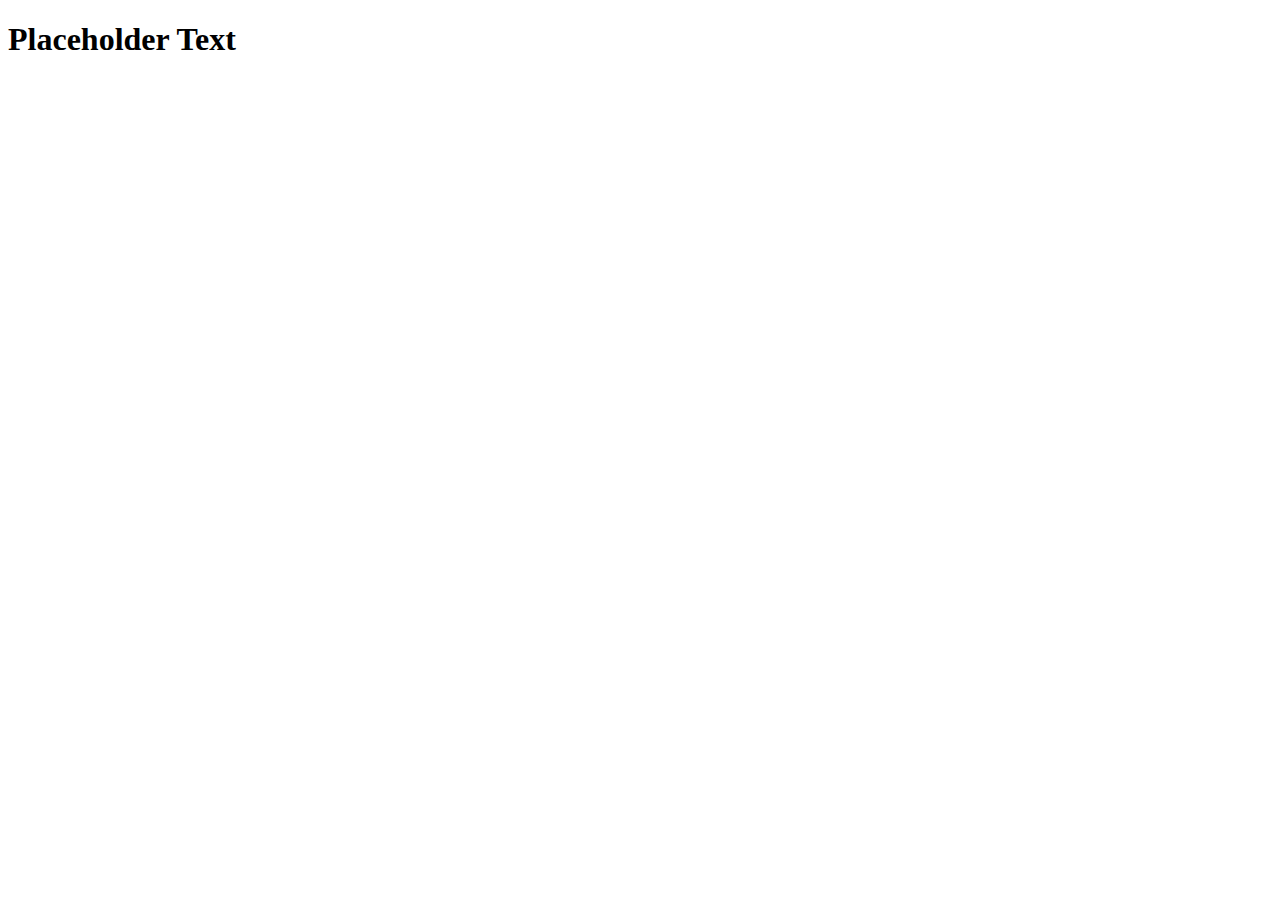
==== index.html @ f0026a1d "index file rename" ====
<!DOCTYPE html>
<html>
  <head>
    <title>#</title>
    <meta charset="UTF-8">
    <meta name="description" content="#">
    <meta name="keywords" content="#">
    <meta name="author" content="#">
  </head>

  <body>
  <h1>Placeholder Text</h1>
  </body>
</html>
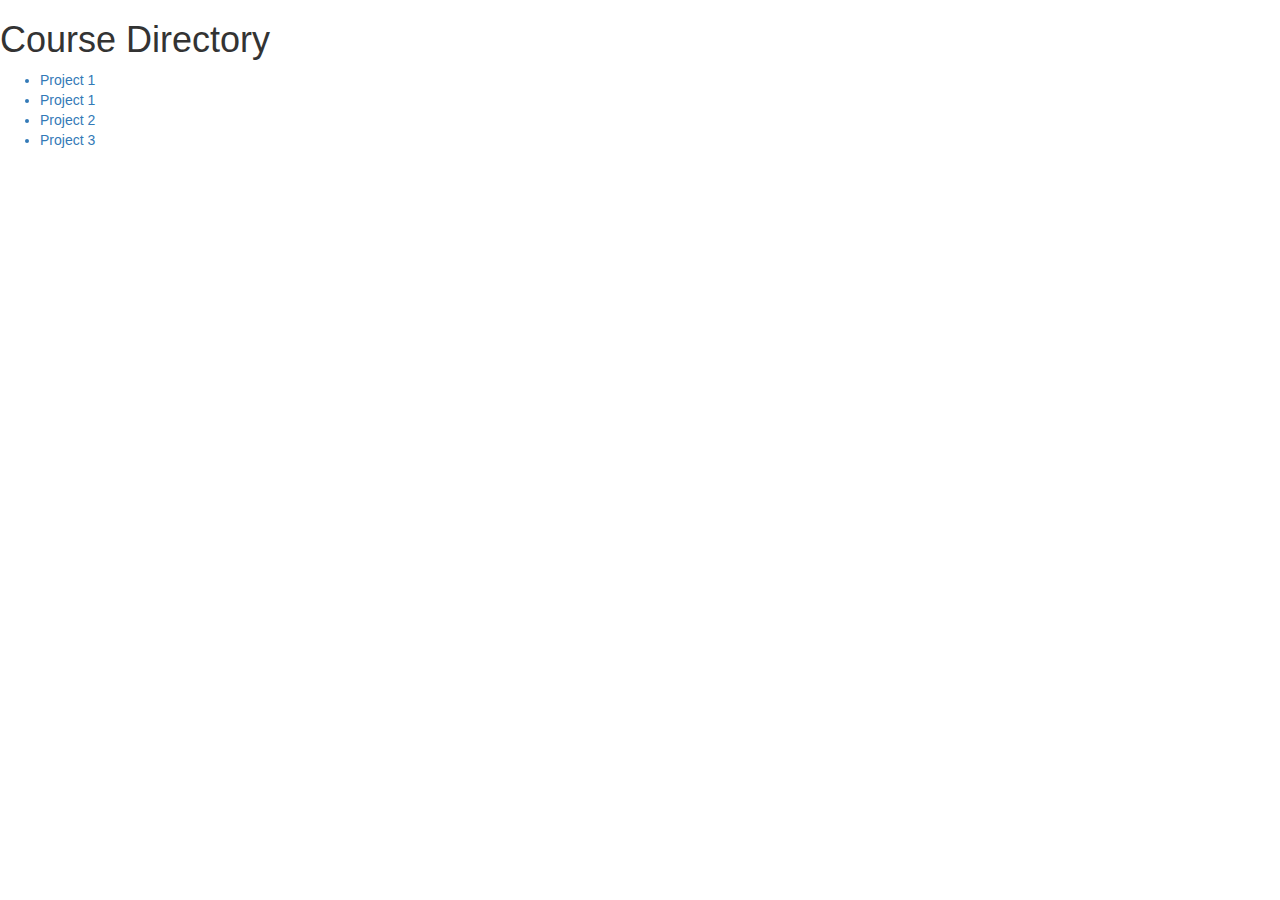
==== commit c253a318: "added list code" ====
--- a/index.html
+++ b/index.html
@@ -1,14 +1,28 @@
 <!DOCTYPE html>
 <html>
   <head>
-    <title>#</title>
+    <title>GRA 321 Digital Project Directory</title>
     <meta charset="UTF-8">
-    <meta name="description" content="#">
-    <meta name="keywords" content="#">
-    <meta name="author" content="#">
+    <meta name="description" content="Hello World Exercise">
+    <meta name="keywords" content="School, SLack, Presentations">
+    <meta name="author" content="Rania Elqadah">
+    <link href="./css/normalize.css" type="text/css" rel="stylesheet">
+    <link href="./css/normalize.css" type="text/css" rel="stylesheet">
   </head>
 
+
+
   <body>
-  <h1>Placeholder Text</h1>
+
+
+  <h1>Course Directory</h1>
+  <ul>
+  	<a href="projects/code exercises"><li>Project 1</li></a>
+  	<a href="#"><li>Project 1</li></a>
+  	<a href="#"><li>Project 2</li></a>
+  	<a href="#"><li>Project 3</li></a>
+  </ul>
+
+
   </body>
 </html>
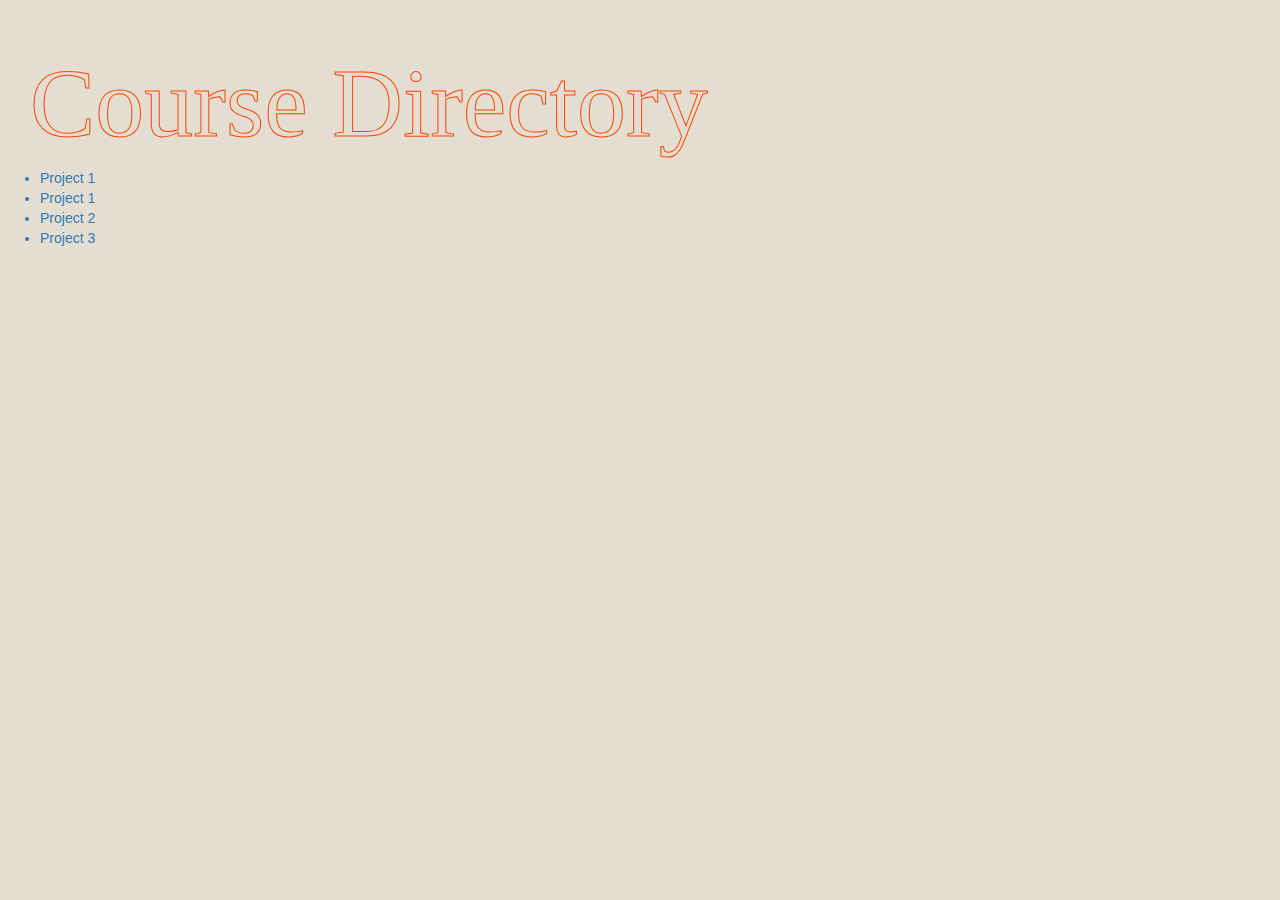
==== commit 0d8d2440: "Update index.html" ====
--- a/index.html
+++ b/index.html
@@ -7,7 +7,8 @@
     <meta name="keywords" content="School, SLack, Presentations">
     <meta name="author" content="Rania Elqadah">
     <link href="./css/normalize.css" type="text/css" rel="stylesheet">
-    <link href="./css/normalize.css" type="text/css" rel="stylesheet">
+    <link href="./css/style.css" type="text/css" rel="stylesheet">
+
   </head>
 
 
--- a/css/style.css
+++ b/css/style.css
@@ -0,0 +1,20 @@
+* {
+
+}
+
+body {
+	background-color:#e3ded1
+}
+
+
+h1 {
+	color:transparent;
+    font-family: Palatino;
+    margin-top: 50px;
+    margin-left: 30px; font-size:700%;
+    -webkit-text-stroke-color:#fc4503;
+    -webkit-text-stroke-width:1px;
+    transform: translate(-70,+60);
+
+ 
+}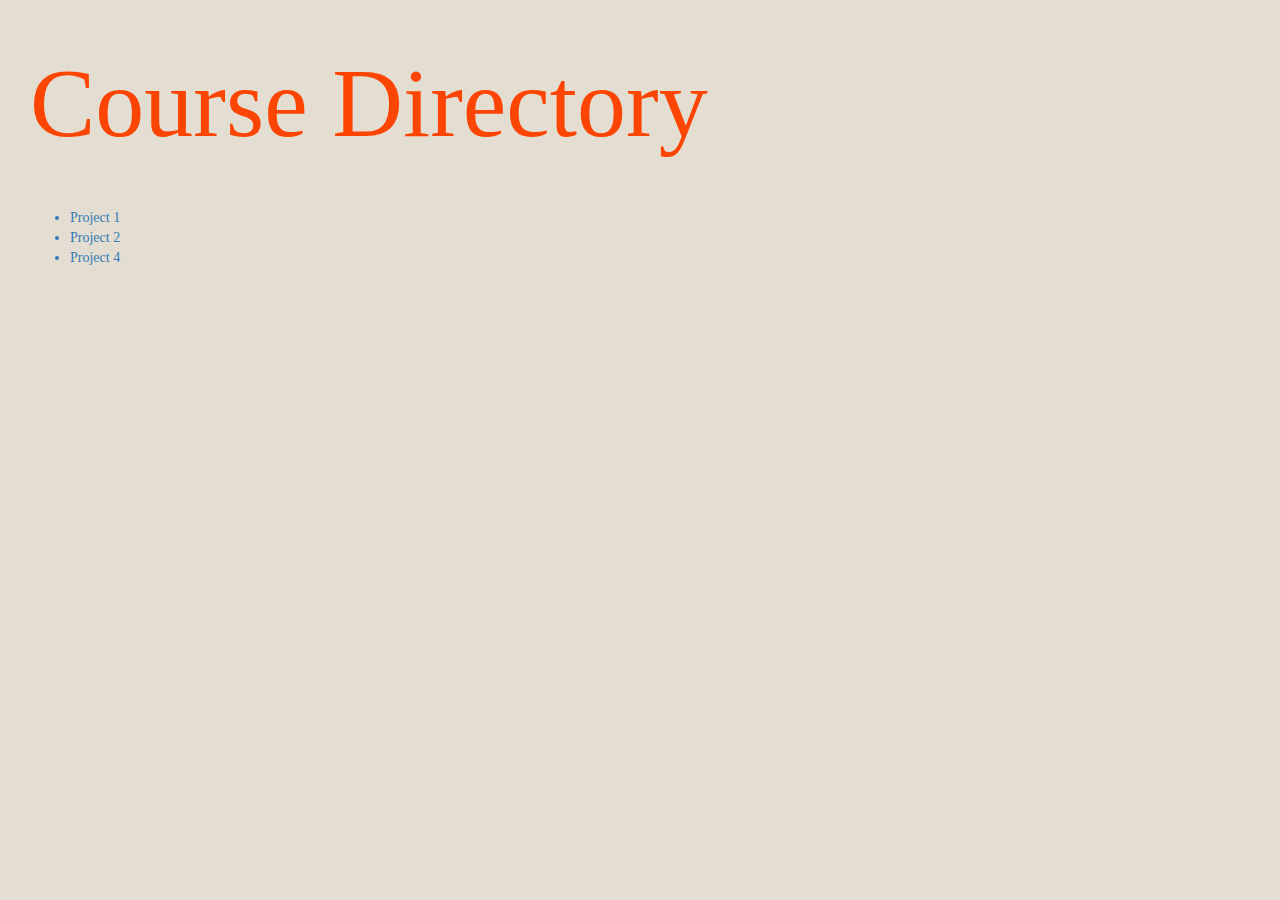
==== commit 6c61d7a4: "Update index.html" ====
--- a/index.html
+++ b/index.html
@@ -18,10 +18,9 @@
 
   <h1>Course Directory</h1>
   <ul>
-  	<a href="projects/code exercises"><li>Project 1</li></a>
-  	<a href="#"><li>Project 1</li></a>
-  	<a href="#"><li>Project 2</li></a>
-  	<a href="#"><li>Project 3</li></a>
+  	<a href="hello-world"><li>Project 1</li></a>
+  	<a href="code-exercises"><li>Project 2</li></a>
+  	<a href="responsive-project"><li>Project 4</li></a>
   </ul>
 
 
--- a/css/style.css
+++ b/css/style.css
@@ -8,13 +8,21 @@
 
 
 h1 {
-	color:transparent;
-    font-family: Palatino;
+	color:#fc4503;
+    font-family: Franklin Gothic;
     margin-top: 50px;
     margin-left: 30px; font-size:700%;
-    -webkit-text-stroke-color:#fc4503;
-    -webkit-text-stroke-width:1px;
-    transform: translate(-70,+60);
+   
 
  
+}
+
+
+
+ul {
+
+	 font-family: Franklin Gothic;
+	 margin-top: 50px;
+    margin-left: 30px;
+
 }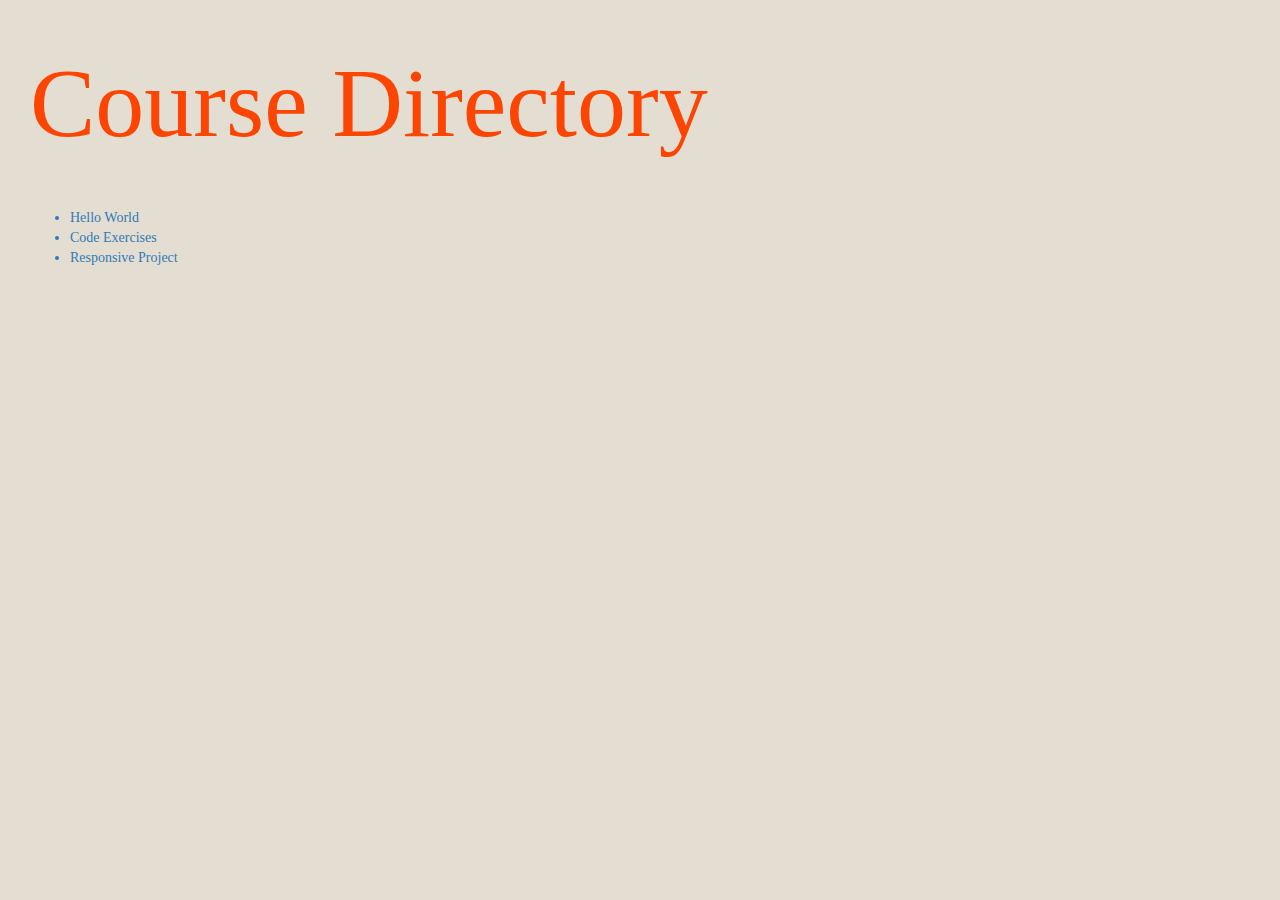
==== commit 03c8c5d4: "Update index.html" ====
--- a/index.html
+++ b/index.html
@@ -8,7 +8,6 @@
     <meta name="author" content="Rania Elqadah">
     <link href="./css/normalize.css" type="text/css" rel="stylesheet">
     <link href="./css/style.css" type="text/css" rel="stylesheet">
-
   </head>
 
 
@@ -18,9 +17,9 @@
 
   <h1>Course Directory</h1>
   <ul>
-  	<a href="hello-world"><li>Project 1</li></a>
-  	<a href="code-exercises"><li>Project 2</li></a>
-  	<a href="responsive-project"><li>Project 4</li></a>
+  	<a href="./hello-world"><li>Hello World</li></a>
+  	<a href="./code-exercises"><li>Code Exercises</li></a>
+  	<a href="./responsive-project"><li>Responsive Project</li></a>
   </ul>
 
 
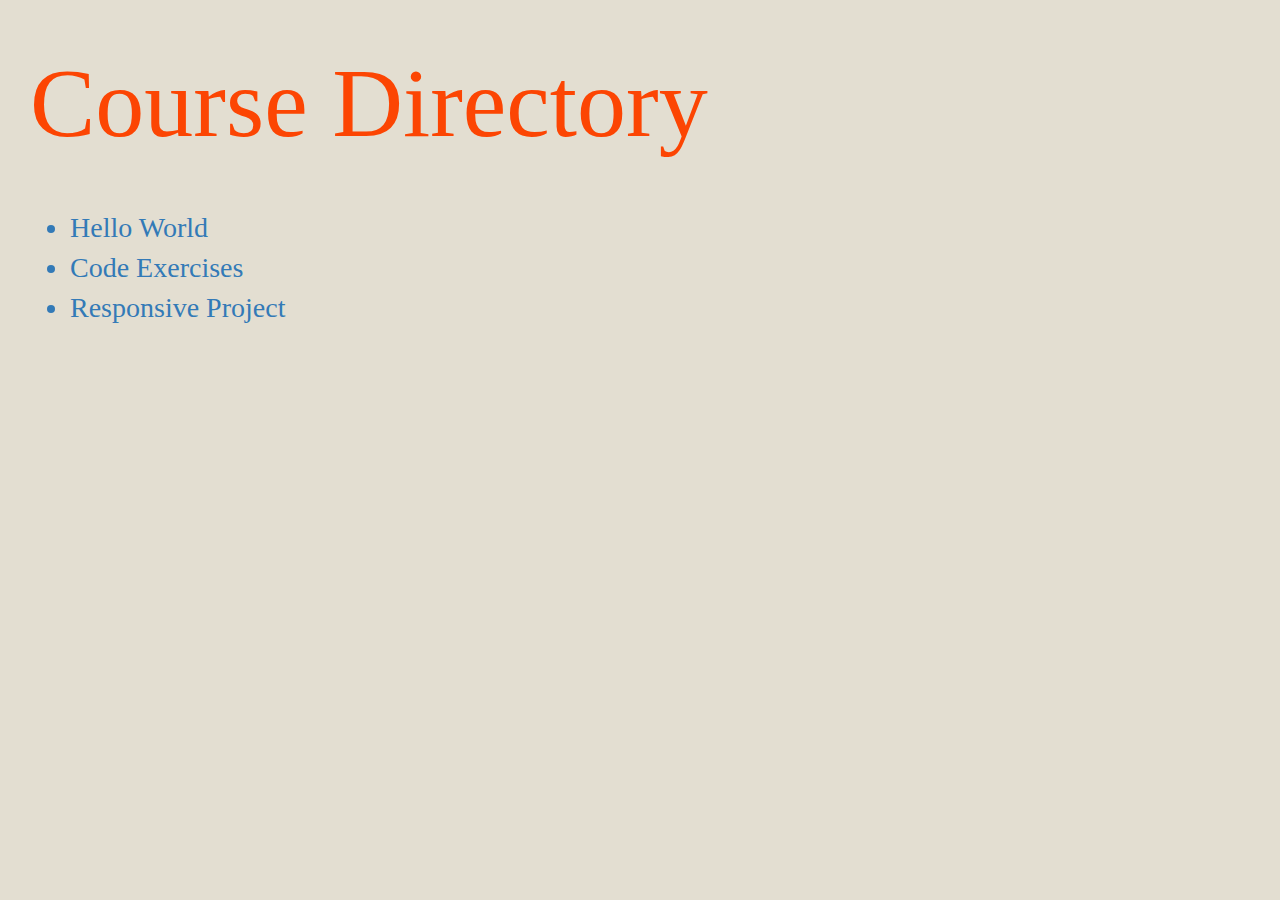
==== commit 0be16aad: "two dots" ====
--- a/index.html
+++ b/index.html
@@ -25,3 +25,4 @@
 
   </body>
 </html>
+ --- a/css/style.css
+++ b/css/style.css
@@ -23,6 +23,8 @@
 
 	 font-family: Franklin Gothic;
 	 margin-top: 50px;
-    margin-left: 30px;
+     margin-left: 30px;
+     font-size: 200%;
+
 
 }